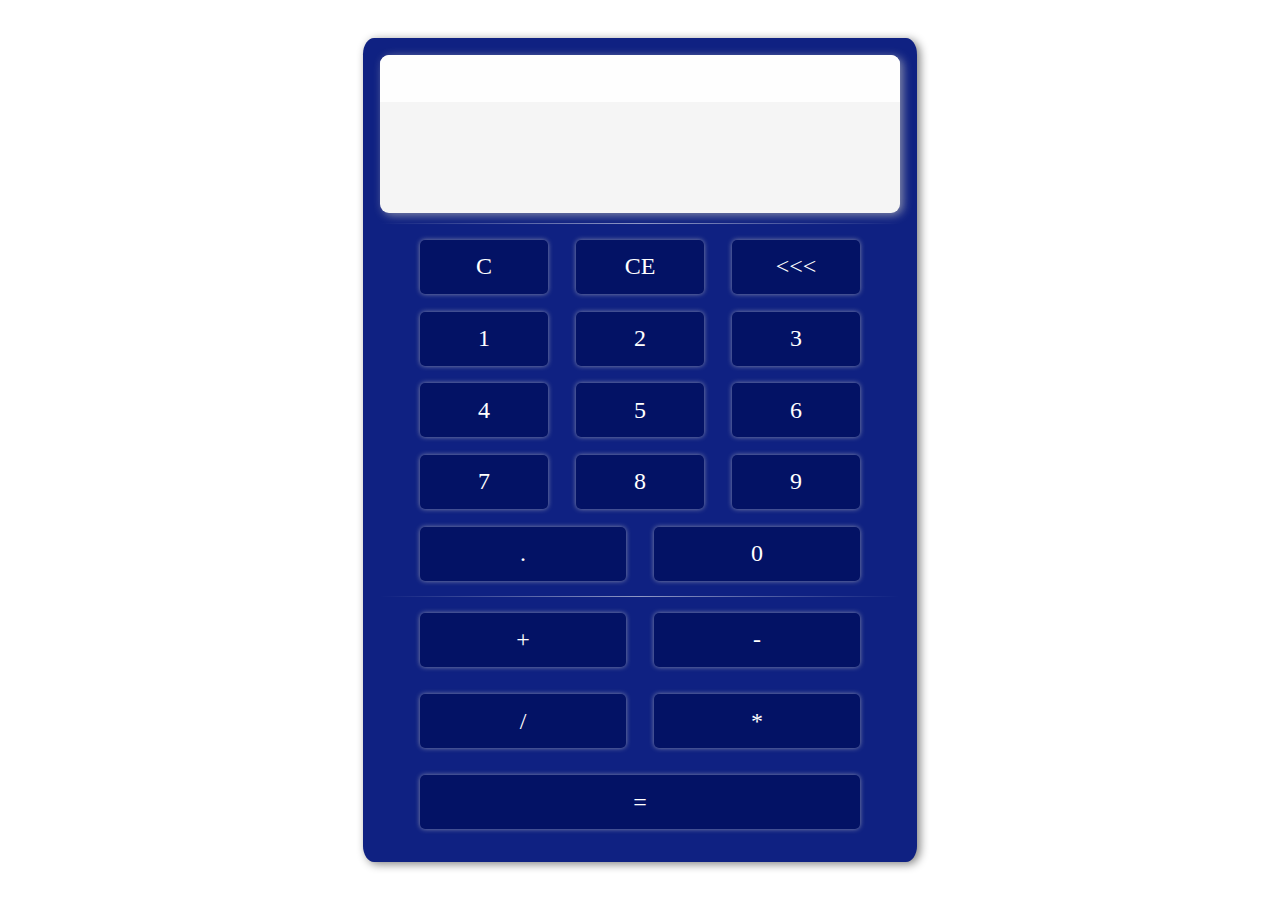
==== calculator.html @ f80d5629 "Add files via upload" ====
<!DOCTYPE html>
<html lang="en">
<head>
    <meta charset="UTF-8">
    <meta http-equiv="X-UA-Compatible" content="IE=edge">
    <meta name="viewport" content="width=device-width, initial-scale=1.0">
    <title>calculator</title>
    <link rel="stylesheet" href="calculator.css">
</head>
<body>
    <div id="zone">
        <div id="calc">
            <div id="display">
                <div id="function"></div>
                <div id="current">
                    <div id="operand"></div>
                    <div id="operator"></div>
                </div>
            </div>
            <div id="zone_buttons">
                <div class="linear_line"></div>
                <div id="zone_numbers" class="button_divs">
                    <div class="button">C</div>
                    <div class="button">CE</div>
                    <div class="button"> <<< </div>
                    <div class="button">1</div>
                    <div class="button">2</div>
                    <div class="button">3</div>
                    <div class="button">4</div>
                    <div class="button">5</div>
                    <div class="button">6</div>
                    <div class="button">7</div>
                    <div class="button">8</div>
                    <div class="button">9</div>
                    <div class="button">.</div>
                    <div class="button">0</div>
                </div>
                <div class="linear_line"></div>
                <div id="zone_operators" class="button_divs">
                    <div class="button">+</div>
                    <div class="button">-</div>
                    <div class="button">/</div>
                    <div class="button">*</div>
                    <div class="button">=</div>
                </div>
                
            </div>
        </div>
    </div>
</body>
</html>
---- calculator.css ----
* {box-sizing: border-box;}
body {
    display: flex;
    margin: 0px;
    justify-content: center;
    align-items: center;
}
#zone {
    height: 100vh;
    width: 70vh;
    max-width: 100vw;
    padding: 3%;
}
#calc {
    height: 100%;
    width: 100%;
    background-color: #0f2182;
    border-radius: 2%;
    box-shadow: 3px 2px 10px 0px grey;
    padding: 3%;
}
#display {
    overflow: hidden;
    height: 20%;
    background-color: whitesmoke;
    border-radius: 9px;
    box-shadow: 3px 2px 10px 0px rgb(187 186 186 / 70%);
}
#function {
    height: 30%;
    background-color: white;
    opacity: 0.9;
}
#current {
    display: flex;
    height: 70%;
}
#operand {
    width: 85%;
    height: 100%;
}
#operator {
    height: 100%;
    flex-grow: 1;
}
#zone_buttons {
    padding-top: 2%;
    height: 80%;
    display: flex;
    flex-direction: column;
    align-items: center;
}
.button_divs {
    width: 100%;
    padding: 3% 5%;
    display: flex;
    flex-wrap: wrap;
    align-content: space-between;
    justify-content: space-evenly;
}
#zone_numbers {
    height: 60%;
}
#zone_operators {
    height: 40%;
}
.button {
    height: 6vh;
    flex-grow: 1;
    width: 25%;
    margin: 0px 3%;
    border-radius: 5px;
    display: flex;
    background-color: #031265;
    color: white;
    font-size: x-large;
    justify-content: center;
    align-items: center;
    box-shadow: 0px 0px 5px 0px rgb(187 186 186 / 70%);
    transition: 0.075s;
}
.button:hover {
    transform: scale(1.25);
}
#zone_operators .button {
    width: 40%;
}
.linear_line {
    height: 1px;
    width: 100%;
    background-image: linear-gradient(90deg, #ffffff00, #ffffff88, #ffffff00);
}
.button:active {
    background-color: #6874b3;
}
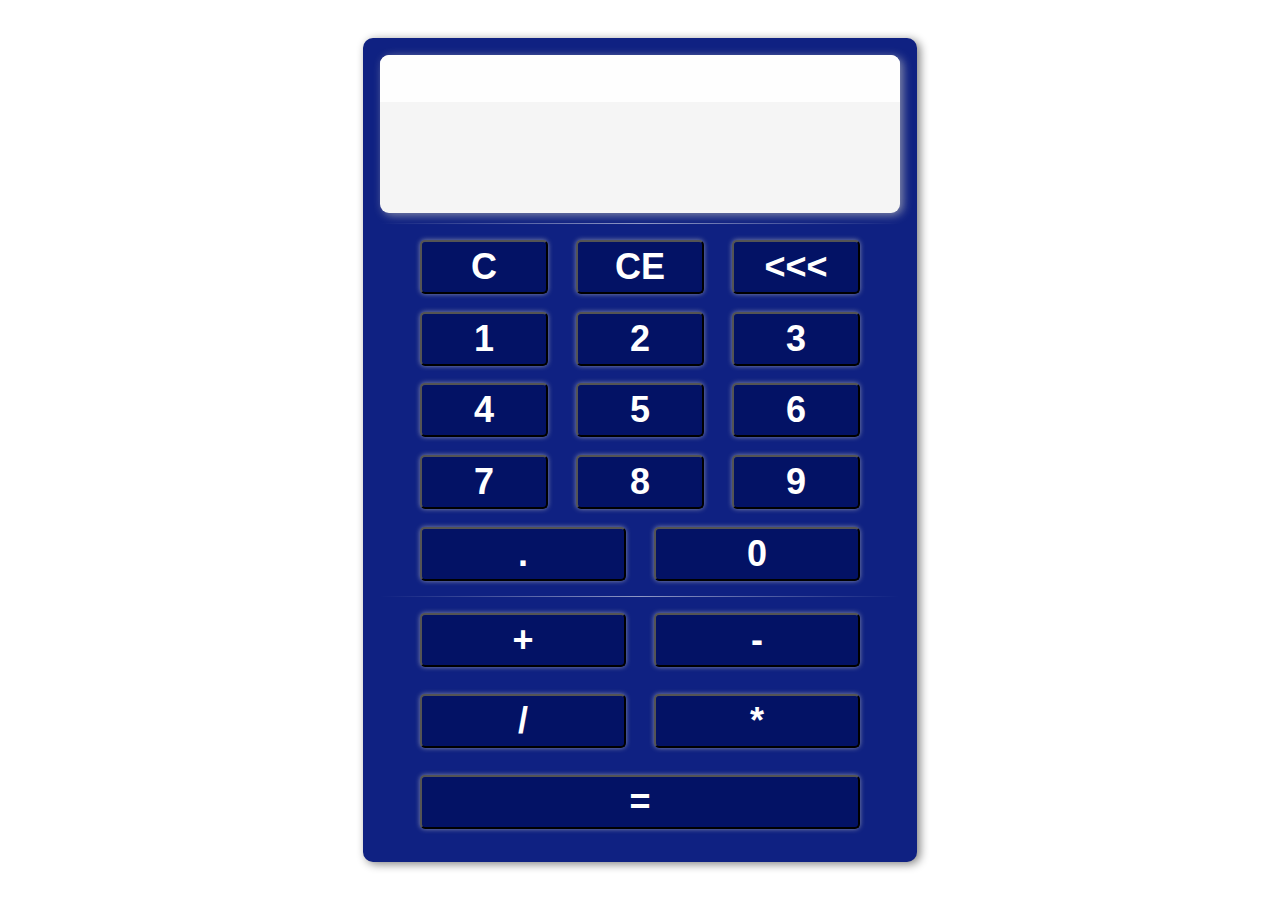
==== commit 6ef8137b: "Add files via upload" ====
--- a/calculator.html
+++ b/calculator.html
@@ -6,42 +6,43 @@
     <meta name="viewport" content="width=device-width, initial-scale=1.0">
     <title>calculator</title>
     <link rel="stylesheet" href="calculator.css">
+    <script defer src="calculator.js"></script>
 </head>
 <body>
     <div id="zone">
         <div id="calc">
             <div id="display">
-                <div id="function"></div>
+                <div id="function" class="displayed"></div>
                 <div id="current">
-                    <div id="operand"></div>
-                    <div id="operator"></div>
+                    <div id="operand" class="displayed"></div>
+                    <div id="operator" class="displayed"></div>
                 </div>
             </div>
             <div id="zone_buttons">
                 <div class="linear_line"></div>
                 <div id="zone_numbers" class="button_divs">
-                    <div class="button">C</div>
-                    <div class="button">CE</div>
-                    <div class="button"> <<< </div>
-                    <div class="button">1</div>
-                    <div class="button">2</div>
-                    <div class="button">3</div>
-                    <div class="button">4</div>
-                    <div class="button">5</div>
-                    <div class="button">6</div>
-                    <div class="button">7</div>
-                    <div class="button">8</div>
-                    <div class="button">9</div>
-                    <div class="button">.</div>
-                    <div class="button">0</div>
+                    <button class="button" onclick="cc()">C</button>
+                    <button class="button" onclick="ce()">CE</button>
+                    <button class="button" onclick="cLast()"> <<< </button>
+                    <button class="button" onclick="regularEntry(1)">1</button>
+                    <button class="button" onclick="regularEntry(2)">2</button>
+                    <button class="button" onclick="regularEntry(3)">3</button>
+                    <button class="button" onclick="regularEntry(4)">4</button>
+                    <button class="button" onclick="regularEntry(5)">5</button>
+                    <button class="button" onclick="regularEntry(6)">6</button>
+                    <button class="button" onclick="regularEntry(7)">7</button>
+                    <button class="button" onclick="regularEntry(8)">8</button>
+                    <button class="button" onclick="regularEntry(9)">9</button>
+                    <button class="button" onclick="regularEntry('.')">.</button>
+                    <button class="button" onclick="regularEntry(0)">0</button>
                 </div>
                 <div class="linear_line"></div>
                 <div id="zone_operators" class="button_divs">
-                    <div class="button">+</div>
-                    <div class="button">-</div>
-                    <div class="button">/</div>
-                    <div class="button">*</div>
-                    <div class="button">=</div>
+                    <button class="button" onclick="regularEntry('+')">+</button>
+                    <button class="button" onclick="regularEntry('-')">-</button>
+                    <button class="button" onclick="regularEntry('/')">/</button>
+                    <button class="button" onclick="regularEntry('*')">*</button>
+                    <button class="button" onclick="regularEntry('=')" >=</button>
                 </div>
                 
             </div>
--- a/calculator.css
+++ b/calculator.css
@@ -1,3 +1,8 @@
+/* @import url(E1234-p7pER.ttf);
+@font-face {
+    font-family: font1;
+    src: url(E1234-p7pER.ttf);
+} */
 * {box-sizing: border-box;}
 body {
     display: flex;
@@ -15,16 +20,23 @@
     height: 100%;
     width: 100%;
     background-color: #0f2182;
-    border-radius: 2%;
+    border-radius: 10px;
     box-shadow: 3px 2px 10px 0px grey;
     padding: 3%;
 }
 #display {
+    font-family: font1;
     overflow: hidden;
     height: 20%;
     background-color: whitesmoke;
     border-radius: 9px;
     box-shadow: 3px 2px 10px 0px rgb(187 186 186 / 70%);
+}
+.displayed {
+    display: flex;
+    justify-content: flex-end;
+    align-items: flex-end;
+    font-size: 4vh;
 }
 #function {
     height: 30%;
@@ -73,7 +85,8 @@
     display: flex;
     background-color: #031265;
     color: white;
-    font-size: x-large;
+    font-size: 4vh;
+    font-weight: bold;
     justify-content: center;
     align-items: center;
     box-shadow: 0px 0px 5px 0px rgb(187 186 186 / 70%);
@@ -92,4 +105,10 @@
 }
 .button:active {
     background-color: #6874b3;
-}+}
+@media screen and (min-height: 100vw) {
+    #zone {
+        height: 90vh;
+        width: 65vh;
+    }
+}
